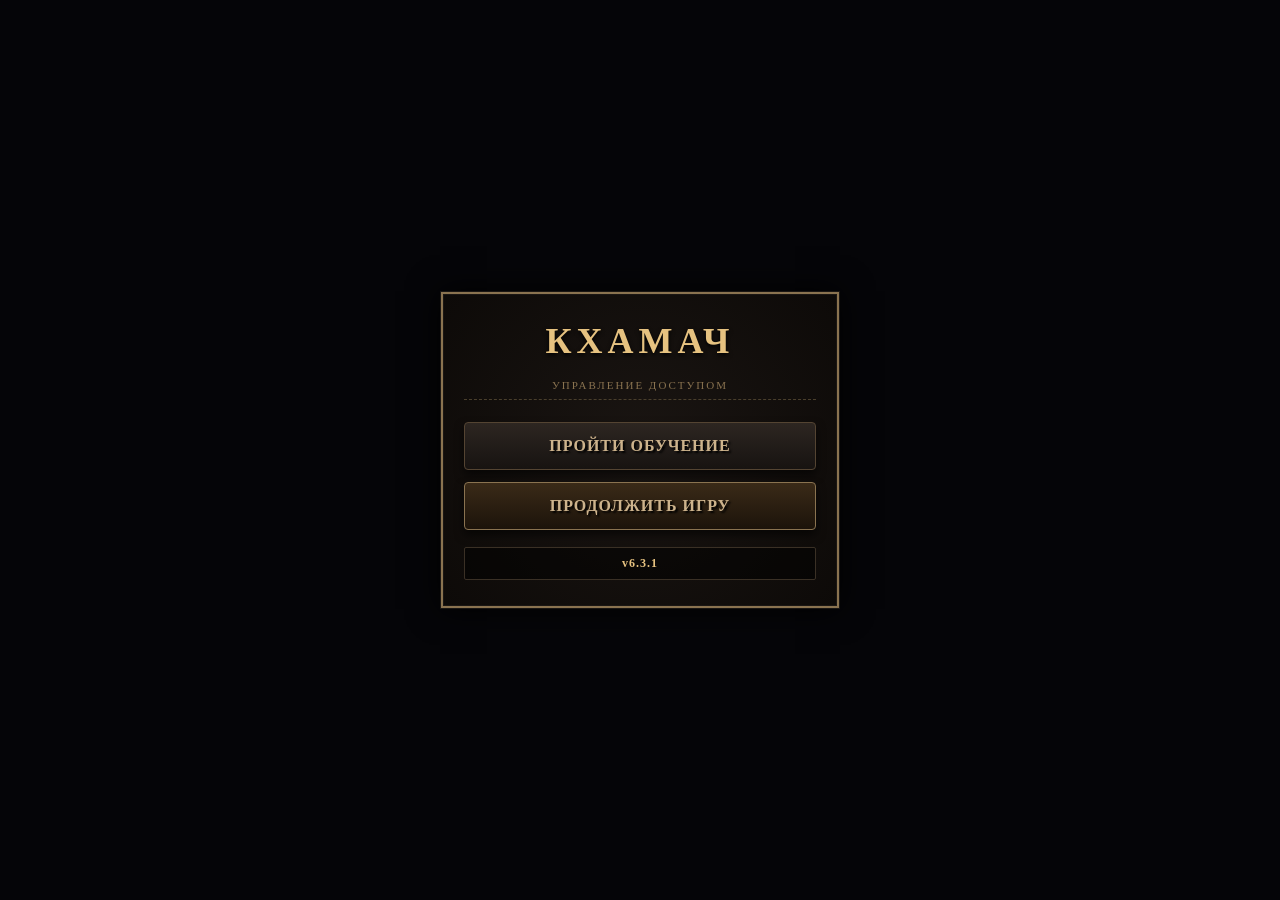
==== index.html @ 9e2cbde3 "Update index.html" ====
<!DOCTYPE html>
<html lang="ru">
<head>
    <meta charset="UTF-8">
    <meta name="viewport" content="width=device-width, maximum-scale=1.0, user-scalable=no">
    <meta http-equiv="Cache-Control" content="no-cache, no-store, must-revalidate">
    <meta http-equiv="Pragma" content="no-cache">
    <meta http-equiv="Expires" content="0">
    <title>КХАМАЧ — Вход в Чертоги</title>
    <style>
        body, html { margin:0; padding:0; width:100%; height:100%; background:#050508; display:flex; justify-content:center; align-items:center; font-family:'Georgia', serif; user-select:none; -webkit-user-select:none; }
        .gate-window { width:92vw; max-width:400px; background:radial-gradient(circle, #1a1512 0%, #0d0a08 100%); border:4px solid #1a1613; outline:2px solid #8a7350; outline-offset:-3px; padding:25px 20px; text-align:center; box-sizing:border-box; box-shadow:0 0 30px rgba(0,0,0,0.95); display: flex; flex-direction: column; gap: 12px; }
        h1 { font-size:36px; color:#e6c280; letter-spacing:5px; margin:0 0 5px 0; text-shadow:0 2px 4px #000; font-weight:900; }
        .subtitle { font-size: 11px; color: #8a7350; letter-spacing: 2px; text-transform: uppercase; margin-bottom: 10px; display: block; border-bottom: 1px dashed #4a3f2c; padding-bottom: 8px; }
        .play-btn { width:100%; padding:14px; font-size:16px; font-family:'Georgia', serif; font-weight:bold; letter-spacing:1px; color:#cdb38c; background:linear-gradient(to bottom, #2d2621 0%, #171311 100%); border:1px solid #544432; box-shadow:0 5px 10px rgba(0,0,0,0.6); cursor:pointer; transition:all 0.2s ease; border-radius:4px; text-shadow:2px 2px 2px #000; box-sizing: border-box; }
        .play-btn:hover { color:#fff; border-color:#cbb281; box-shadow:0 0 15px rgba(203,178,129,0.5); letter-spacing:1.5px; }
        .play-btn:active { transform:scale(0.98); }
        .changelog { text-align:center; background:rgba(0,0,0,0.5); border:1px solid #3a3025; padding:8px; font-size:11px; color:#bfae96; border-radius:2px; margin-top: 5px; }
        .changelog h3 { margin:0; color:#e6c280; font-size:12px; letter-spacing:1px; }
    </style>
</head>
<body>
    <div class="gate-window">
        <h1>КХАМАЧ</h1>
        <span class="subtitle">Управление Доступом</span>

        <button class="play-btn" onclick="redirectToOnboardingSandbox()">ПРОЙТИ ОБУЧЕНИЕ</button>
        <button id="continue-game-btn" class="play-btn" style="background: linear-gradient(to bottom, #3a2a18, #1c130a); border-color: #8a7350;" onclick="handleContinueClick()">ПРОДОЛЖИТЬ ИГРУ</button>
        
        <div class="changelog">
            <h3>v6.3.1</h3>
        </div>
    </div>

    <script>
        function redirectToOnboardingSandbox() {
            localStorage.removeItem('khamach_full_onboarding_complete');
            sessionStorage.removeItem('khamach_session_fresh_start');
            window.location.href = 'https://abhiramAKA.github.io/khamach-onboarding/index.html';
        }

        function handleContinueClick() {
            window.location.href = 'hub.html?t=' + Date.now();
        }
    </script>
</body>
</html>
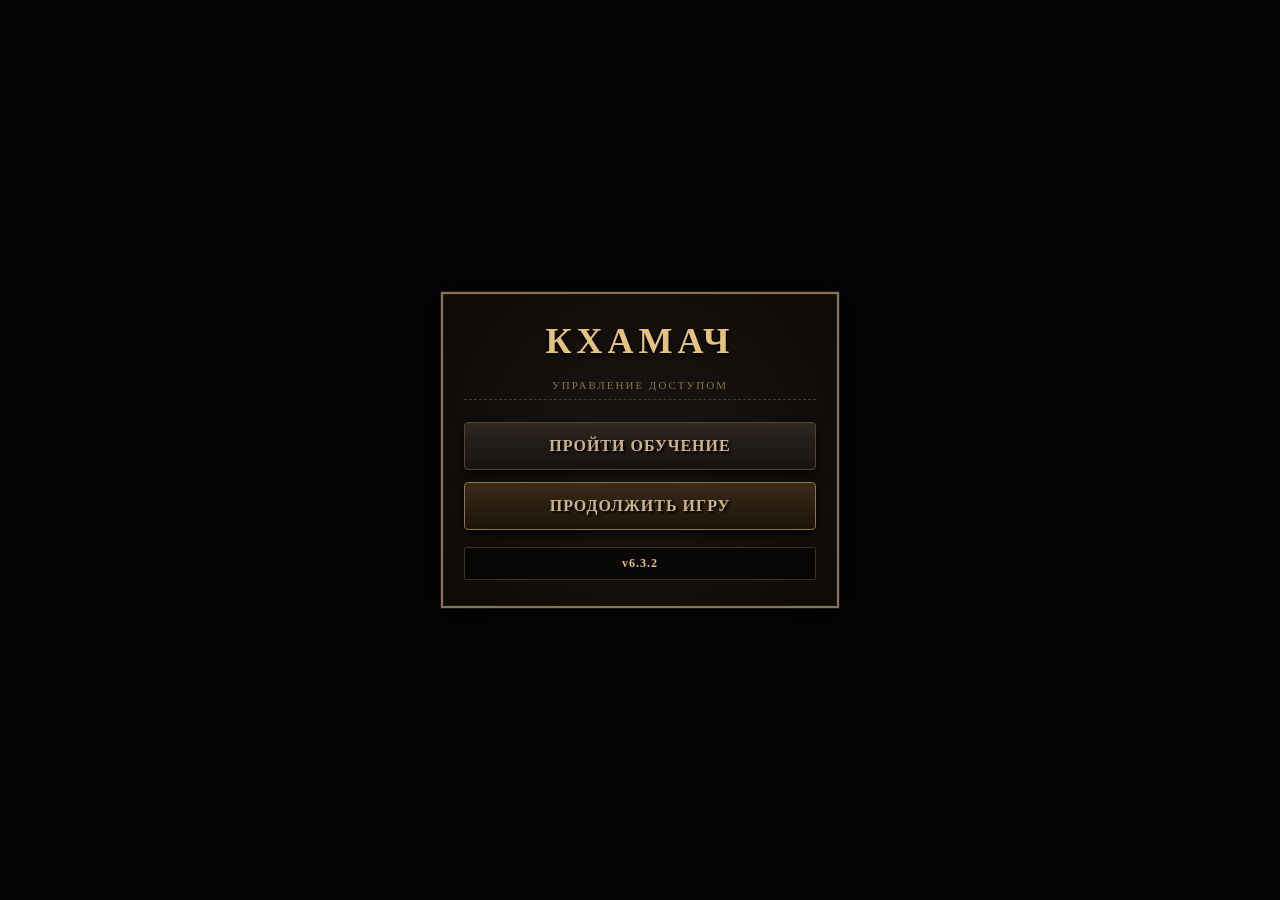
==== commit e5e3ea10: "Update index.html" ====
--- a/index.html
+++ b/index.html
@@ -28,7 +28,7 @@
         <button id="continue-game-btn" class="play-btn" style="background: linear-gradient(to bottom, #3a2a18, #1c130a); border-color: #8a7350;" onclick="handleContinueClick()">ПРОДОЛЖИТЬ ИГРУ</button>
         
         <div class="changelog">
-            <h3>v6.3.1</h3>
+            <h3>v6.3.2</h3>
         </div>
     </div>
 
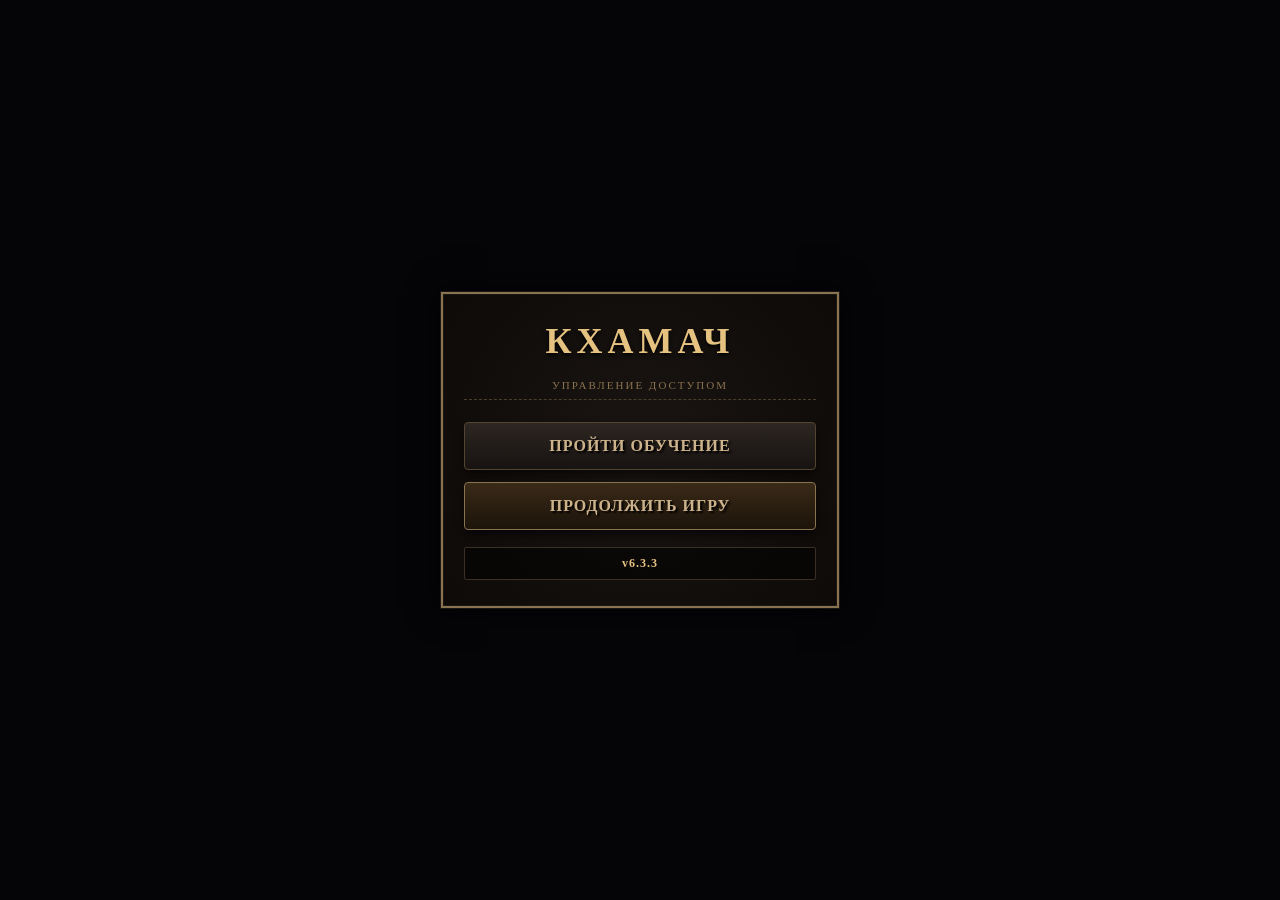
==== commit 9a0faad3: "Update index.html" ====
--- a/index.html
+++ b/index.html
@@ -28,7 +28,7 @@
         <button id="continue-game-btn" class="play-btn" style="background: linear-gradient(to bottom, #3a2a18, #1c130a); border-color: #8a7350;" onclick="handleContinueClick()">ПРОДОЛЖИТЬ ИГРУ</button>
         
         <div class="changelog">
-            <h3>v6.3.2</h3>
+            <h3>v6.3.3</h3>
         </div>
     </div>
 
@@ -36,7 +36,7 @@
         function redirectToOnboardingSandbox() {
             localStorage.removeItem('khamach_full_onboarding_complete');
             sessionStorage.removeItem('khamach_session_fresh_start');
-            window.location.href = 'https://abhiramAKA.github.io/khamach-onboarding/index.html';
+            window.location.href = 'https://github.io';
         }
 
         function handleContinueClick() {
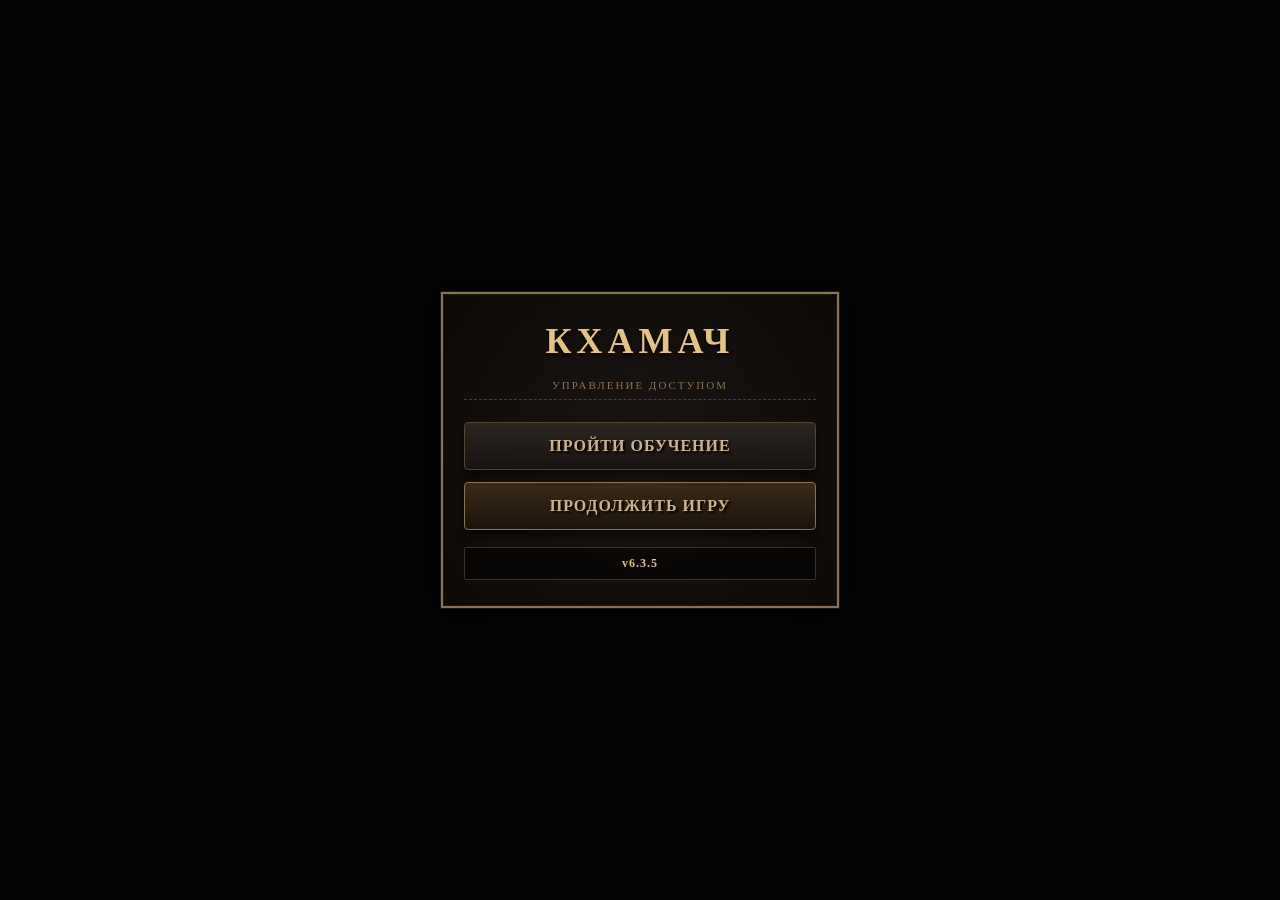
==== commit b90b7830: "Update index.html" ====
--- a/index.html
+++ b/index.html
@@ -28,7 +28,7 @@
         <button id="continue-game-btn" class="play-btn" style="background: linear-gradient(to bottom, #3a2a18, #1c130a); border-color: #8a7350;" onclick="handleContinueClick()">ПРОДОЛЖИТЬ ИГРУ</button>
         
         <div class="changelog">
-            <h3>v6.3.3</h3>
+            <h3>v6.3.5</h3>
         </div>
     </div>
 
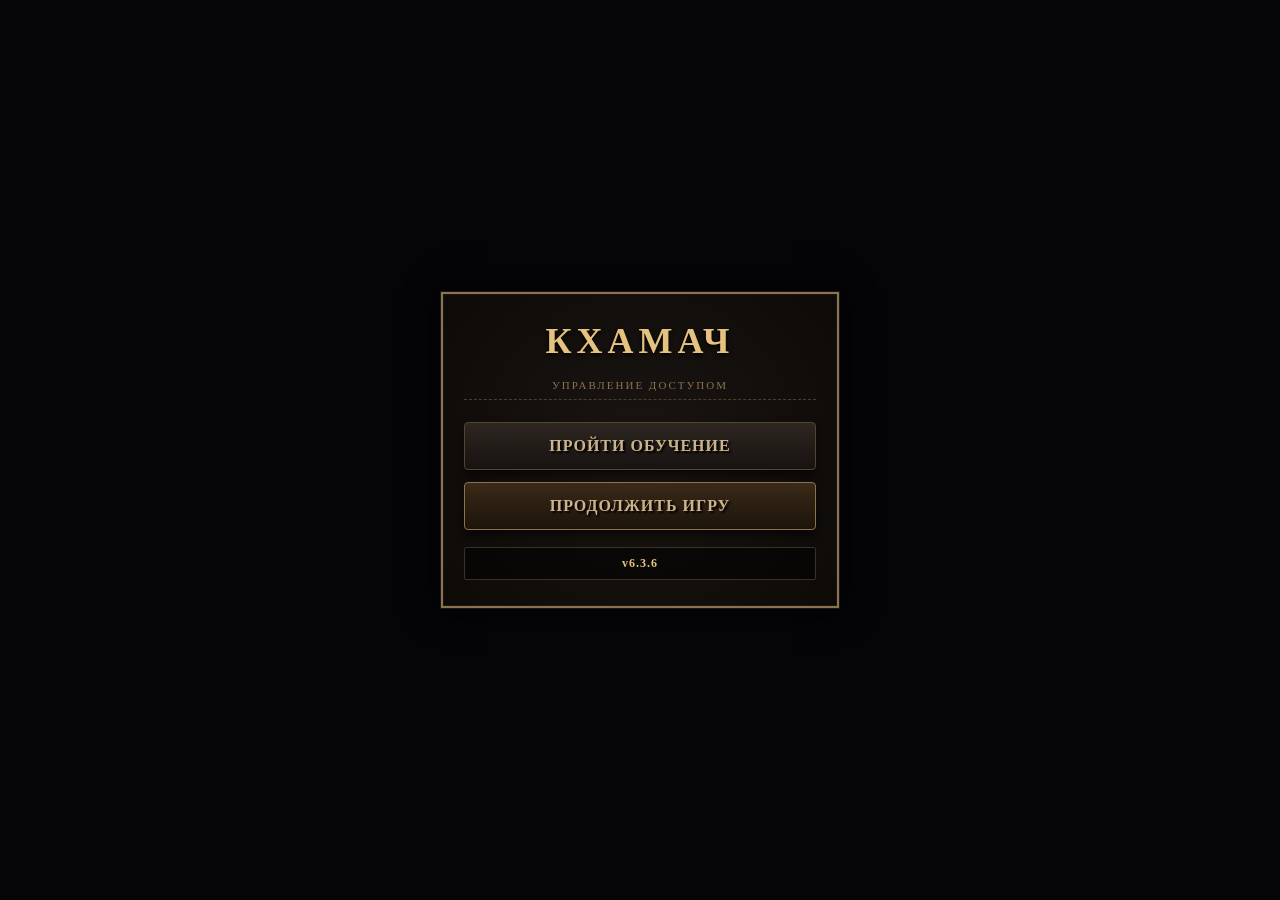
==== commit a5bb9563: "Update index.html" ====
--- a/index.html
+++ b/index.html
@@ -28,7 +28,7 @@
         <button id="continue-game-btn" class="play-btn" style="background: linear-gradient(to bottom, #3a2a18, #1c130a); border-color: #8a7350;" onclick="handleContinueClick()">ПРОДОЛЖИТЬ ИГРУ</button>
         
         <div class="changelog">
-            <h3>v6.3.5</h3>
+            <h3>v6.3.6</h3>
         </div>
     </div>
 
@@ -36,7 +36,7 @@
         function redirectToOnboardingSandbox() {
             localStorage.removeItem('khamach_full_onboarding_complete');
             sessionStorage.removeItem('khamach_session_fresh_start');
-            window.location.href = 'https://github.io';
+            window.location.href = 'https://abhiramaka.github.io/khamach-onboarding/';
         }
 
         function handleContinueClick() {
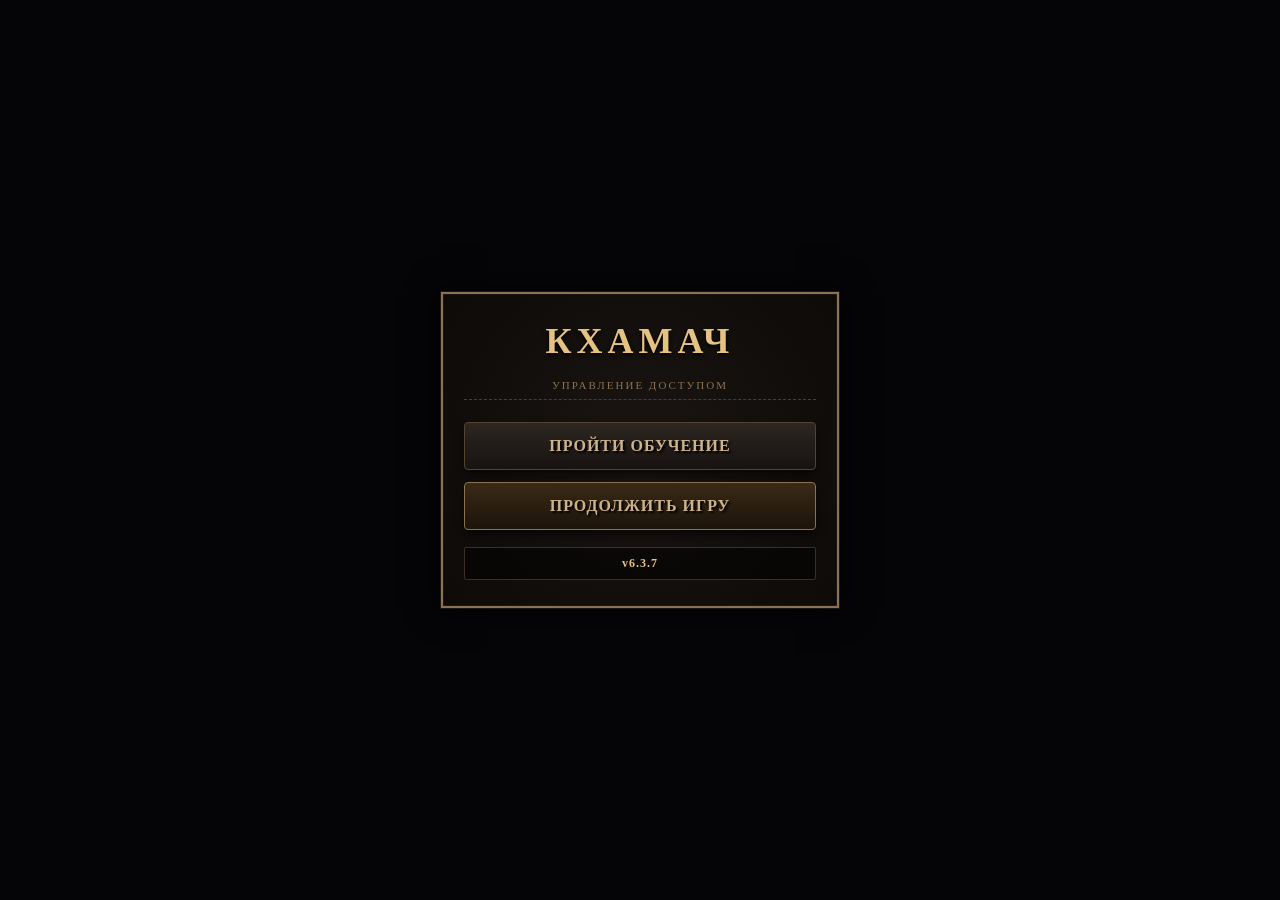
==== commit bdd33c22: "Update index.html" ====
--- a/index.html
+++ b/index.html
@@ -28,7 +28,7 @@
         <button id="continue-game-btn" class="play-btn" style="background: linear-gradient(to bottom, #3a2a18, #1c130a); border-color: #8a7350;" onclick="handleContinueClick()">ПРОДОЛЖИТЬ ИГРУ</button>
         
         <div class="changelog">
-            <h3>v6.3.6</h3>
+            <h3>v6.3.7</h3>
         </div>
     </div>
 
@@ -36,7 +36,7 @@
         function redirectToOnboardingSandbox() {
             localStorage.removeItem('khamach_full_onboarding_complete');
             sessionStorage.removeItem('khamach_session_fresh_start');
-            window.location.href = 'https://abhiramaka.github.io/khamach-onboarding/';
+            window.location.href = 'https://github.io';
         }
 
         function handleContinueClick() {
